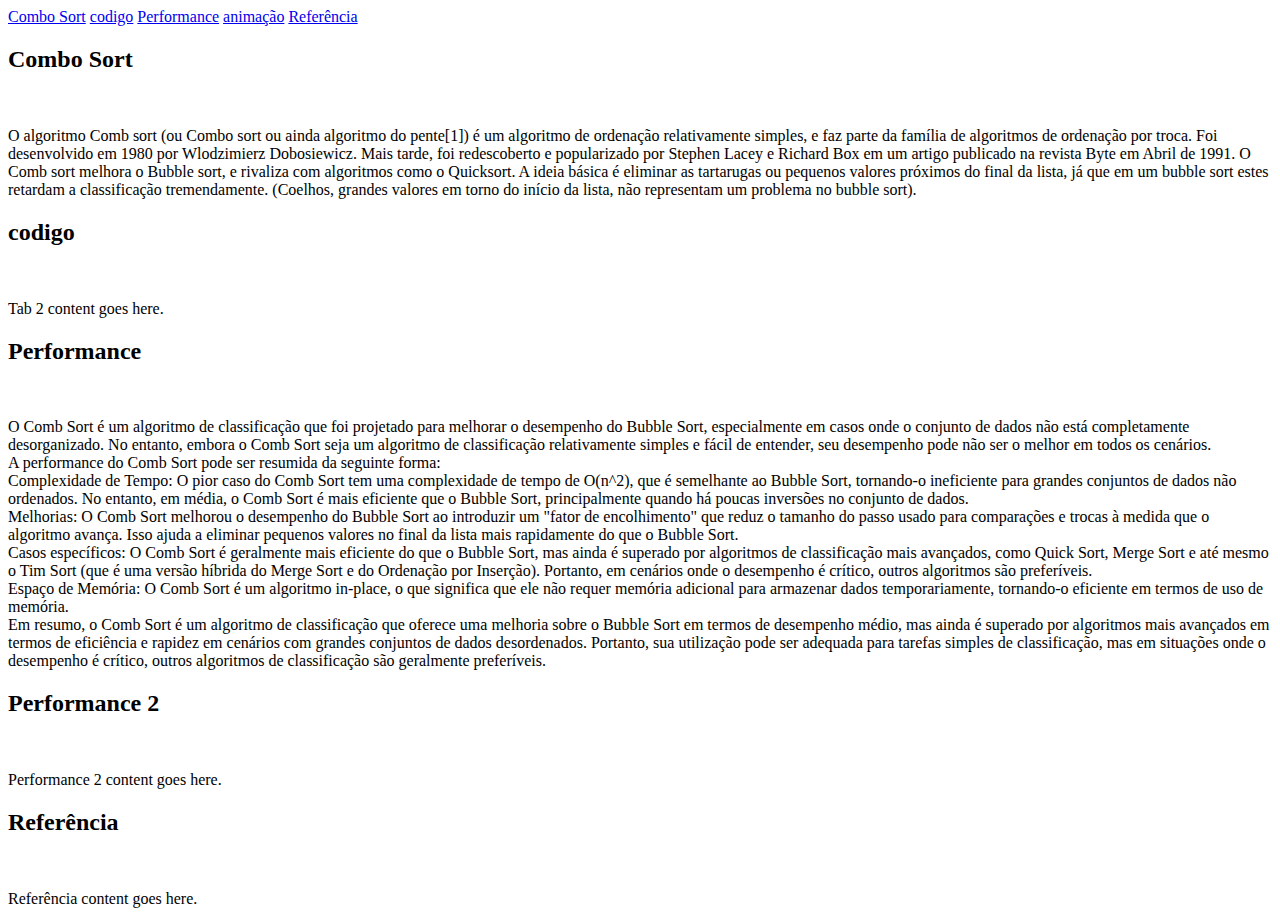
==== index.html @ 7981d6be "add new comand" ====
<!DOCTYPE html>
<html lang="en">

<head>
    <link rel="stylesheet" href="css/style.css">
    <meta charset="UTF-8">
    <meta name="viewport" content="width=device-width, initial-scale=1.0">
    <title>Document</title>
</head>

<body>
    <div id="menu">
        <a href="#" onclick="showTab(1)">Combo Sort</a>
        <a href="#" onclick="showTab(2)">codigo</a>
        <a href="#" onclick="showTab(3)">Performance</a>
        <a href="#" onclick="showTab(4)">animação</a>
        <a href="#" onclick="showTab(5)">Referência</a>
    </div>

    <div id="content">
        <div class="tab" id="tab1">
            <h2>Combo Sort</h2>
            <br>
            <p>O algoritmo Comb sort (ou Combo sort ou ainda algoritmo do pente[1]) é um algoritmo de ordenação
                relativamente simples, e faz parte da família de algoritmos de ordenação por troca. Foi desenvolvido em
                1980 por Wlodzimierz Dobosiewicz. Mais tarde, foi redescoberto e popularizado por Stephen Lacey e
                Richard Box em um artigo publicado na revista Byte em Abril de 1991. O Comb sort melhora o Bubble sort,
                e rivaliza com algoritmos como o Quicksort. A ideia básica é eliminar as tartarugas ou pequenos valores
                próximos do final da lista, já que em um bubble sort estes retardam a classificação tremendamente.
                (Coelhos, grandes valores em torno do início da lista, não representam um problema no bubble sort).</p>
        </div>

        <div class="tab" id="tab2">
            <h2>codigo</h2>
            <br>
            <p>Tab 2 content goes here.</p>
        </div>

        <div class="tab" id="tab3">
            <h2>Performance</h2>
            <br>
            <p>O Comb Sort é um algoritmo de classificação que foi projetado para melhorar o desempenho do Bubble Sort,
                especialmente em casos onde o conjunto de dados não está completamente desorganizado. No entanto, embora
                o Comb Sort seja um algoritmo de classificação relativamente simples e fácil de entender, seu desempenho
                pode não ser o melhor em todos os cenários.
<br>
                A performance do Comb Sort pode ser resumida da seguinte forma:
<br>
                Complexidade de Tempo: O pior caso do Comb Sort tem uma complexidade de tempo de O(n^2), que é
                semelhante ao Bubble Sort, tornando-o ineficiente para grandes conjuntos de dados não ordenados. No
                entanto, em média, o Comb Sort é mais eficiente que o Bubble Sort, principalmente quando há poucas
                inversões no conjunto de dados.
<br>
                Melhorias: O Comb Sort melhorou o desempenho do Bubble Sort ao introduzir um "fator de encolhimento" que
                reduz o tamanho do passo usado para comparações e trocas à medida que o algoritmo avança. Isso ajuda a
                eliminar pequenos valores no final da lista mais rapidamente do que o Bubble Sort.
<br>
                Casos específicos: O Comb Sort é geralmente mais eficiente do que o Bubble Sort, mas ainda é superado
                por algoritmos de classificação mais avançados, como Quick Sort, Merge Sort e até mesmo o Tim Sort (que
                é uma versão híbrida do Merge Sort e do Ordenação por Inserção). Portanto, em cenários onde o desempenho
                é crítico, outros algoritmos são preferíveis.
<br>
                Espaço de Memória: O Comb Sort é um algoritmo in-place, o que significa que ele não requer memória
                adicional para armazenar dados temporariamente, tornando-o eficiente em termos de uso de memória.
<br>
                Em resumo, o Comb Sort é um algoritmo de classificação que oferece uma melhoria sobre o Bubble Sort em
                termos de desempenho médio, mas ainda é superado por algoritmos mais avançados em termos de eficiência e
                rapidez em cenários com grandes conjuntos de dados desordenados. Portanto, sua utilização pode ser
                adequada para tarefas simples de classificação, mas em situações onde o desempenho é crítico, outros
                algoritmos de classificação são geralmente preferíveis.</p>
        </div>
        <div class="tab" id="tab4">
            <h2>Performance 2</h2>
            <br>
            <p>Performance 2 content goes here.</p>
        </div>
        <div class="tab" id="tab5">
            <h2>Referência</h2>
            <br>
            <p>Referência content goes here.</p>
        </div>
    </div>

    <script src="js/script.js"></script>
</body>

</html>
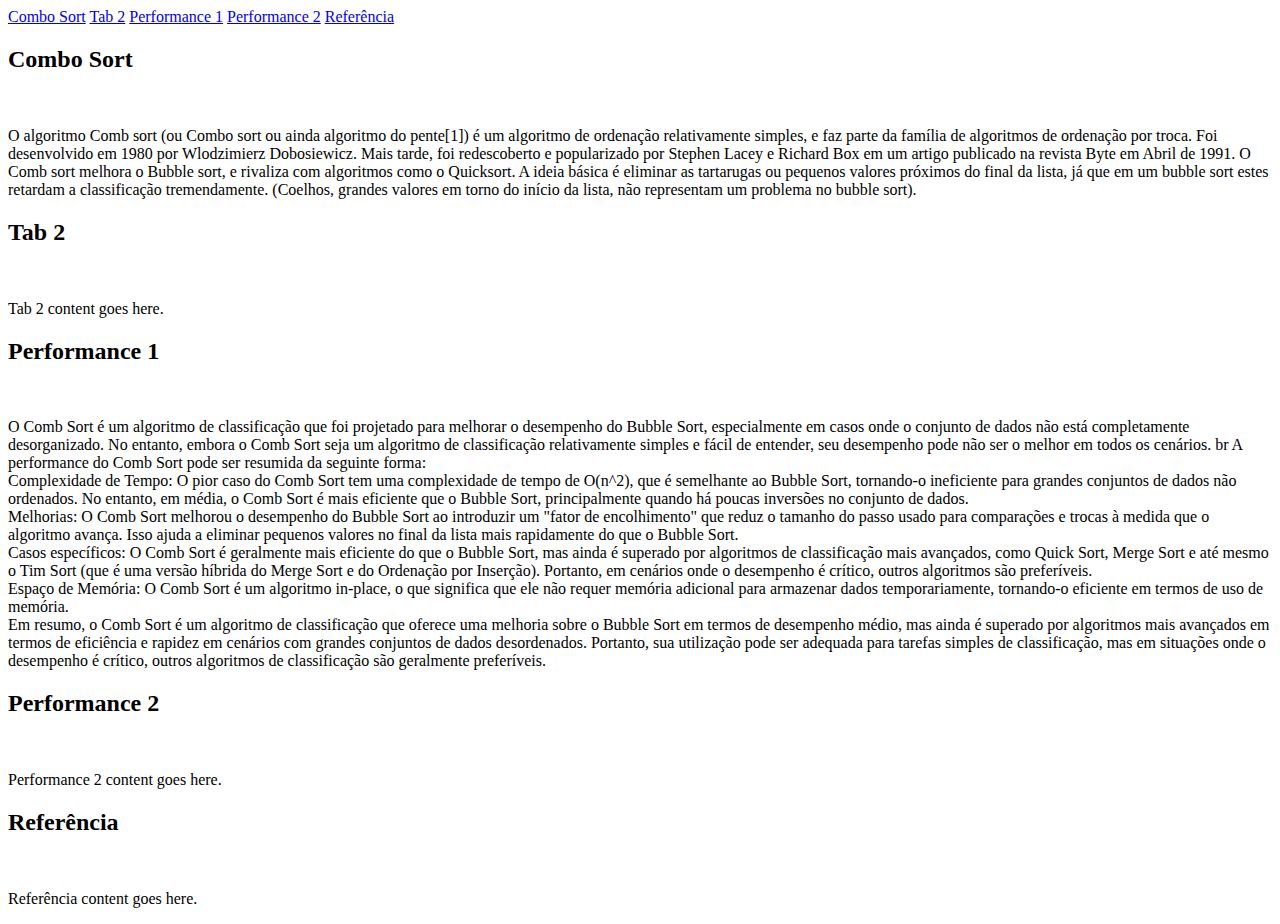
==== commit 44c33073: "add new comand" ====
--- a/index.html
+++ b/index.html
@@ -11,9 +11,9 @@
 <body>
     <div id="menu">
         <a href="#" onclick="showTab(1)">Combo Sort</a>
-        <a href="#" onclick="showTab(2)">codigo</a>
-        <a href="#" onclick="showTab(3)">Performance</a>
-        <a href="#" onclick="showTab(4)">animação</a>
+        <a href="#" onclick="showTab(2)">Tab 2</a>
+        <a href="#" onclick="showTab(3)">Performance 1</a>
+        <a href="#" onclick="showTab(4)">Performance 2</a>
         <a href="#" onclick="showTab(5)">Referência</a>
     </div>
 
@@ -31,19 +31,19 @@
         </div>
 
         <div class="tab" id="tab2">
-            <h2>codigo</h2>
+            <h2>Tab 2</h2>
             <br>
             <p>Tab 2 content goes here.</p>
         </div>
 
         <div class="tab" id="tab3">
-            <h2>Performance</h2>
+            <h2>Performance 1</h2>
             <br>
             <p>O Comb Sort é um algoritmo de classificação que foi projetado para melhorar o desempenho do Bubble Sort,
                 especialmente em casos onde o conjunto de dados não está completamente desorganizado. No entanto, embora
                 o Comb Sort seja um algoritmo de classificação relativamente simples e fácil de entender, seu desempenho
                 pode não ser o melhor em todos os cenários.
-<br>
+br
                 A performance do Comb Sort pode ser resumida da seguinte forma:
 <br>
                 Complexidade de Tempo: O pior caso do Comb Sort tem uma complexidade de tempo de O(n^2), que é
